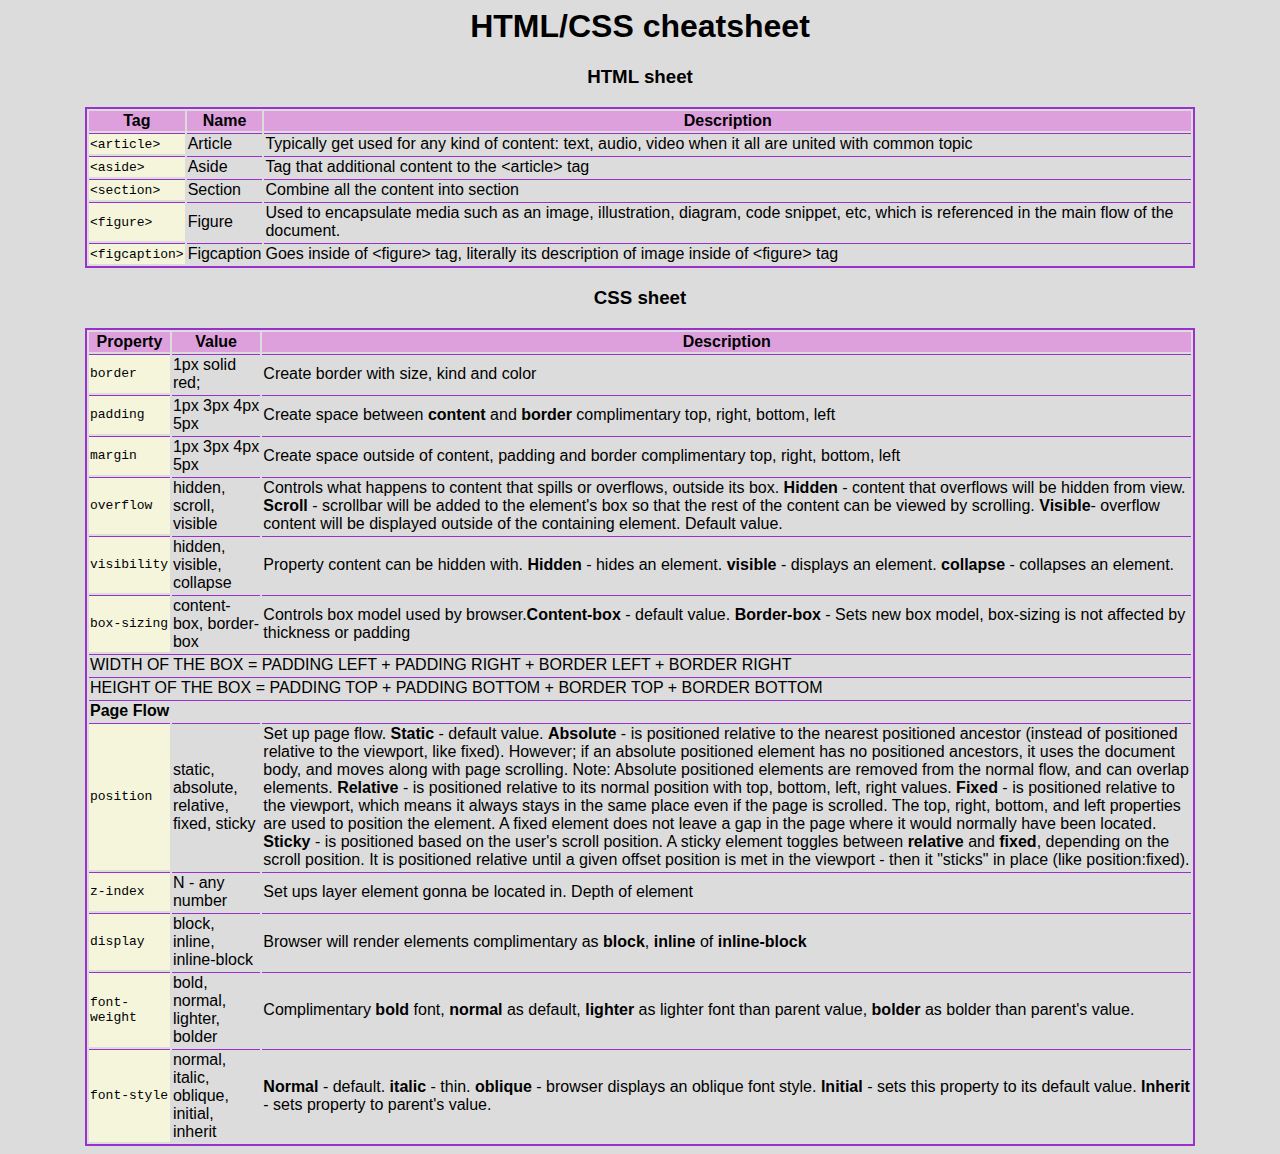
==== Cheatsheet HTML and CSS/index.html @ 774627ae "finished project" ====
<DOCTYPE html>
<html>
    <head>
        <meta charset="utf-8" lang="en">
        <title>Cheat sheet</title>
        <link href="./index.css" type="text/css" rel="stylesheet">
    </head>
    <body>
        <h1>HTML/CSS cheatsheet</h1>
        <h3>HTML sheet</h3>
        <table>
            <thead>
                <tr>
                    <th>Tag</th>
                    <th>Name</th>
                    <th>Description</th>
                </tr>
            </thead>
            <tbody>
                <tr>
                    <td class="first">&lt;article&gt;</td>
                    <td>Article</td>
                    <td>Typically get used for any kind of content: text, audio, video when it all are united with common topic</td>
                </tr>
                <tr>
                    <td class="first">&lt;aside&gt;</td>
                    <td>Aside</td>
                    <td>Tag that additional content to the &lt;article&gt; tag</td>
                </tr>
                <tr>
                    <td class="first">&lt;section&gt;</td>
                    <td>Section</td>
                    <td>Combine all the content into section </td>
                </tr>
                <tr>
                    <td class="first">&lt;figure&gt;</td>
                    <td>Figure</td>
                    <td>Used to encapsulate media such as an image, illustration, diagram, code snippet, etc, which is referenced in the main flow of the document.</td>
                </tr>
                <tr>
                    <td class="first">&lt;figcaption&gt;</td>
                    <td>Figcaption</td>
                    <td>Goes inside of &lt;figure&gt; tag, literally its description of image inside of &lt;figure&gt; tag</td>
                </tr>
            </tbody>
        </table>
        <h3>CSS sheet</h3>
        <table>
            <thead>
                <th>Property</th>
                <th>Value</th>
                <th>Description</th>
            </thead>
            <tbody>
                <tr>
                    <td class="first">border</td>
                    <td>1px solid red;</td>
                    <td>Create border with size, kind and color</td>
                </tr>
                <tr>
                    <td class="first">padding</td>
                    <td>1px 3px 4px 5px</td>
                    <td>Create space between <strong>content</strong> and <strong>border</strong> complimentary  top, right, bottom, left</td>
                </tr>
                <tr>
                    <td class="first">margin</td>
                    <td>1px 3px 4px 5px</td>
                    <td>Create space outside of content, padding and border complimentary  top, right, bottom, left</td>
                </tr>
                <tr>
                    <td class="first">overflow</td>
                    <td>hidden, scroll, visible</td>
                    <td>Controls what happens to content that spills or overflows, outside its box. <strong>Hidden</strong> - content that overflows will be hidden from view. <strong>Scroll</strong> - scrollbar will be added to the element's box so that the rest of the content can be viewed by scrolling. <strong>Visible</strong>- overflow content will be displayed outside of the containing element. Default value.</td>
                </tr>
                <tr>
                    <td class="first">visibility</td>
                    <td>hidden, visible, collapse</td>
                    <td>Property content can be hidden with. <strong>Hidden</strong> - hides an element. <strong>visible</strong> - displays an element. <strong>collapse</strong> - collapses an element.</td>
                </tr>
                <tr>
                    <td class="first">box-sizing</td>
                    <td>content-box, border-box</td>
                    <td>Controls box model used by browser.<strong>Content-box</strong> - default value. <strong>Border-box</strong> - Sets new box model, box-sizing is not affected by thickness or padding</td>
                </tr>
                <tr><td colspan="3">WIDTH OF THE BOX = PADDING LEFT + PADDING RIGHT + BORDER LEFT + BORDER RIGHT</td>
            </tr>
                <tr>
                    <td colspan="3">HEIGHT OF THE BOX = PADDING TOP + PADDING BOTTOM + BORDER TOP + BORDER BOTTOM</td>
                </tr>
                <tr>
                    <td colspan="3"><strong>Page  Flow</strong></td>
                </tr>
                <tr>
                    <td class="first">position</td>
                    <td>static, absolute, relative, fixed, sticky</td>
                    <td>Set up page flow. <strong>Static</strong> - default value. <strong>Absolute</strong> - is positioned relative to the nearest positioned ancestor (instead of positioned relative to the viewport, like fixed). However; if an absolute positioned element has no positioned ancestors, it uses the document body, and moves along with page scrolling. Note: Absolute positioned elements are removed from the normal flow, and can overlap elements. <strong>Relative</strong> - is positioned relative to its normal position with top, bottom, left, right values. <strong>Fixed</strong> - is positioned relative to the viewport, which means it always stays in the same place even if the page is scrolled. The top, right, bottom, and left properties are used to position the element. A fixed element does not leave a gap in the page where it would normally have been located. <strong>Sticky</strong> - is positioned based on the user's scroll position. A sticky element toggles between <strong>relative</strong> and <strong>fixed</strong>, depending on the scroll position. It is positioned relative until a given offset position is met in the viewport - then it "sticks" in place (like position:fixed). </td>
                </tr>
                <tr>
                    <td class="first">z-index</td>
                    <td>N - any number</td>
                    <td>Set ups layer element gonna be located in. Depth of element</td>
                </tr>
                <tr>
                    <td class="first">display</td>
                    <td>block, inline, inline-block</td>
                    <td>Browser will render elements complimentary as <strong>block</strong>, <strong>inline</strong> of <strong>inline-block</strong></td>
                </tr>
                <tr>
                    <td class="first">font-weight</td>
                    <td>bold, normal, lighter, bolder</td>
                    <td>Complimentary <strong>bold</strong> font, <strong>normal</strong> as default, <strong>lighter</strong> as lighter font than parent value, <strong>bolder</strong> as bolder than parent's value. </td>
                </tr>
                <tr>
                    <td class="first">font-style</td>
                    <td>normal, italic, oblique, initial, inherit</td>
                    <td><strong>Normal</strong> - default. <strong>italic</strong> - thin. <strong>oblique</strong> - browser displays an oblique font style. <strong>Initial</strong> - sets this property to its default value. <strong>Inherit</strong> - sets property to parent's value.</td>
                </tr>
            </tbody>
        </table>
    </body>
</html>
---- Cheatsheet HTML and CSS/index.css ----
body {
    font-family: Arial, sans-serif;
    background-color: gainsboro;
  }
  
  h1 {
    text-align: center;
  }
  
  h2 {
    color: rebeccapurple;
    text-align: center;
  }

  h3 {
    text-align: center;
  }
  
  table {
    border: 2px solid darkorchid;
    width: 1110px;
    margin: 0 auto;
  }
  
  thead {
    background-color: plum;
  }
  
  td {
    border-top: 1px solid darkorchid;
  }
  
  .first {
    font-family: monospace;
    background-color: beige;
  }
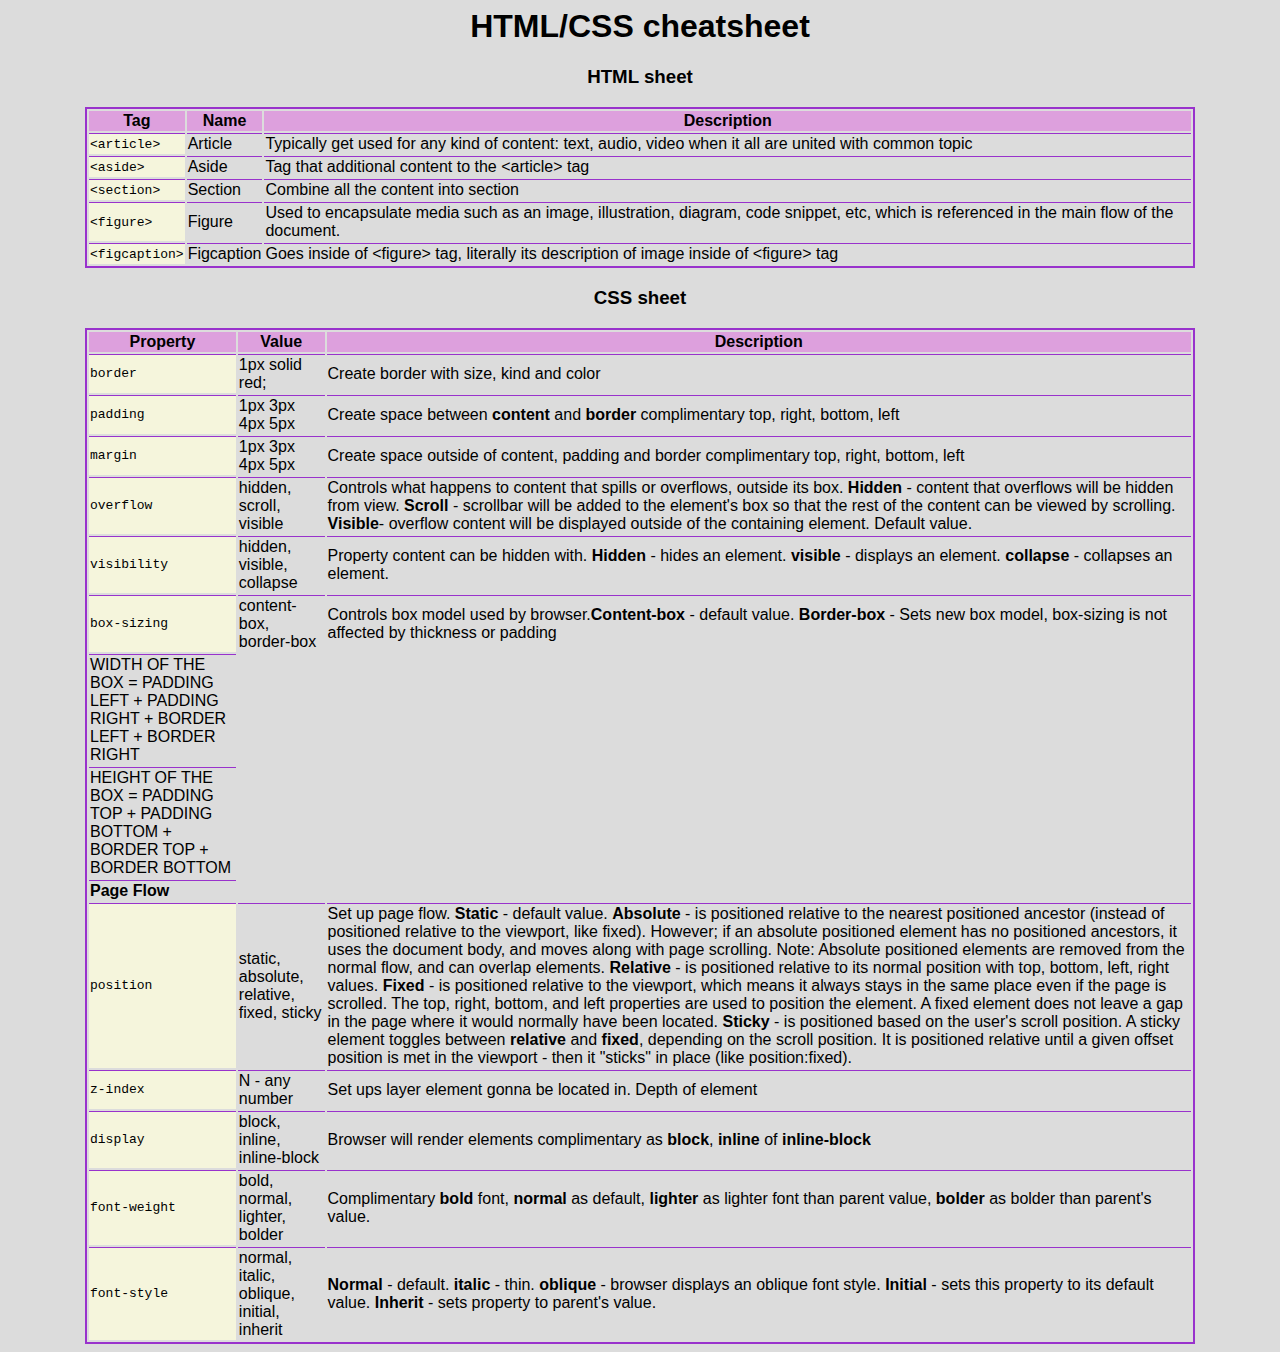
==== commit e20543b6: "Finished" ====
--- a/Cheatsheet HTML and CSS/index.html
+++ b/Cheatsheet HTML and CSS/index.html
@@ -82,13 +82,13 @@
                     <td>content-box, border-box</td>
                     <td>Controls box model used by browser.<strong>Content-box</strong> - default value. <strong>Border-box</strong> - Sets new box model, box-sizing is not affected by thickness or padding</td>
                 </tr>
-                <tr><td colspan="3">WIDTH OF THE BOX = PADDING LEFT + PADDING RIGHT + BORDER LEFT + BORDER RIGHT</td>
+                <tr><td coldiv="3">WIDTH OF THE BOX = PADDING LEFT + PADDING RIGHT + BORDER LEFT + BORDER RIGHT</td>
             </tr>
                 <tr>
-                    <td colspan="3">HEIGHT OF THE BOX = PADDING TOP + PADDING BOTTOM + BORDER TOP + BORDER BOTTOM</td>
+                    <td coldiv="3">HEIGHT OF THE BOX = PADDING TOP + PADDING BOTTOM + BORDER TOP + BORDER BOTTOM</td>
                 </tr>
                 <tr>
-                    <td colspan="3"><strong>Page  Flow</strong></td>
+                    <td coldiv="3"><strong>Page  Flow</strong></td>
                 </tr>
                 <tr>
                     <td class="first">position</td>
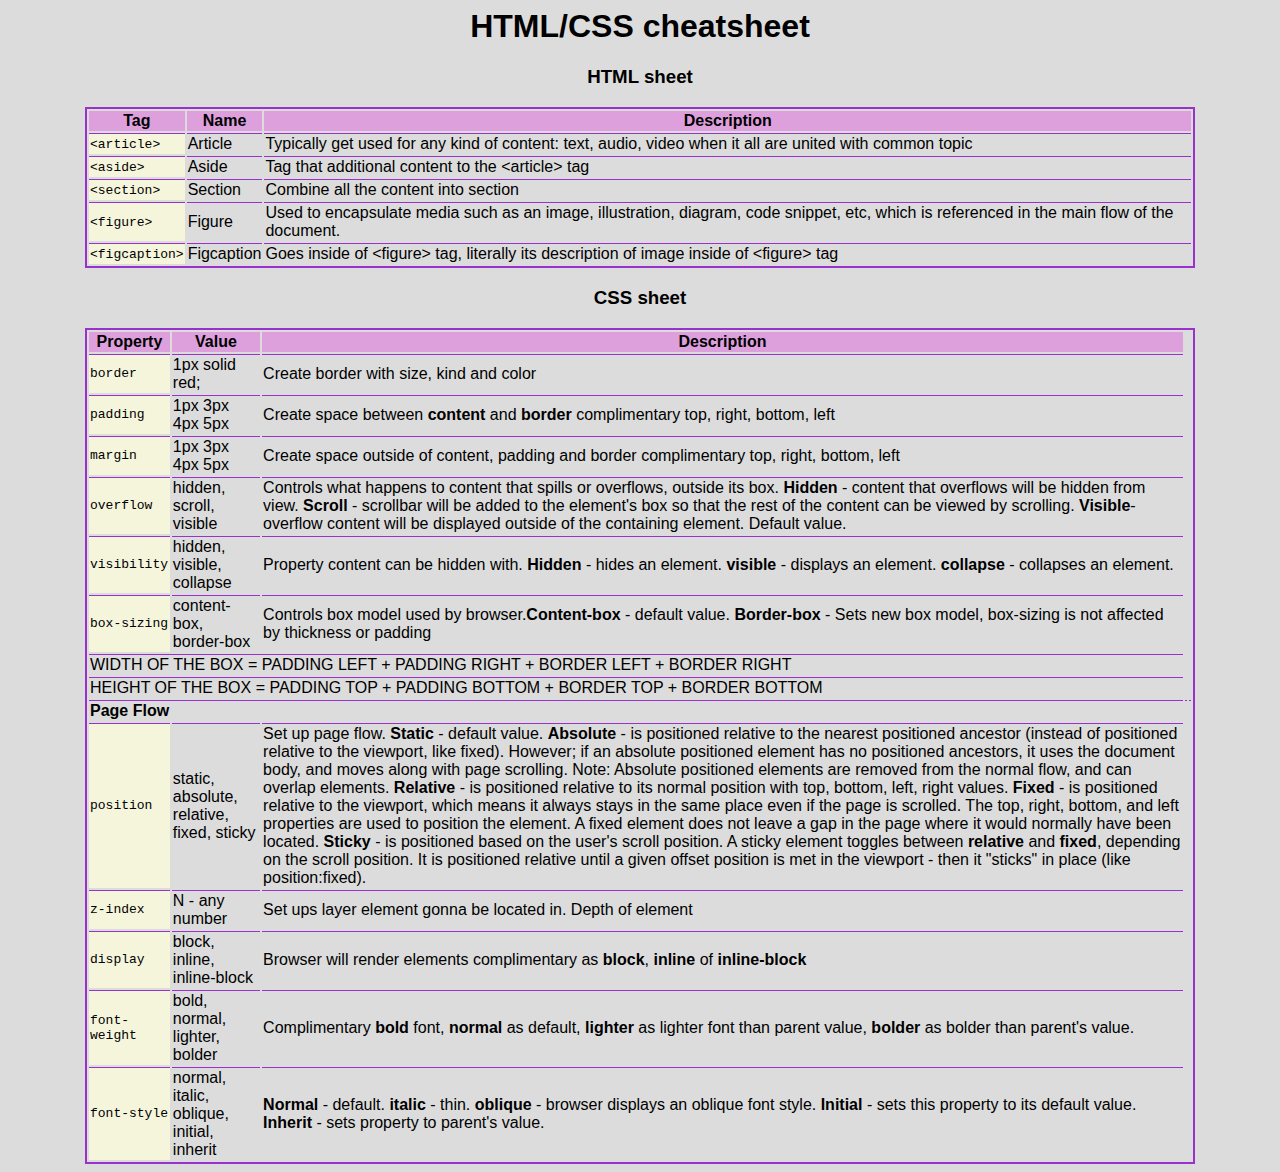
==== commit c27249f9: "finished" ====
--- a/Cheatsheet HTML and CSS/index.html
+++ b/Cheatsheet HTML and CSS/index.html
@@ -82,13 +82,15 @@
                     <td>content-box, border-box</td>
                     <td>Controls box model used by browser.<strong>Content-box</strong> - default value. <strong>Border-box</strong> - Sets new box model, box-sizing is not affected by thickness or padding</td>
                 </tr>
-                <tr><td coldiv="3">WIDTH OF THE BOX = PADDING LEFT + PADDING RIGHT + BORDER LEFT + BORDER RIGHT</td>
+                <tr><td colspan="3">WIDTH OF THE BOX = PADDING LEFT + PADDING RIGHT + BORDER LEFT + BORDER RIGHT</td>
             </tr>
                 <tr>
-                    <td coldiv="3">HEIGHT OF THE BOX = PADDING TOP + PADDING BOTTOM + BORDER TOP + BORDER BOTTOM</td>
+                    <td colspan="3">HEIGHT OF THE BOX = PADDING TOP + PADDING BOTTOM + BORDER TOP + BORDER BOTTOM</td>
                 </tr>
                 <tr>
-                    <td coldiv="3"><strong>Page  Flow</strong></td>
+                    <td colspan="3"><strong>Page  Flow</strong></td>
+                    <td></td>
+                    <td></td>
                 </tr>
                 <tr>
                     <td class="first">position</td>
